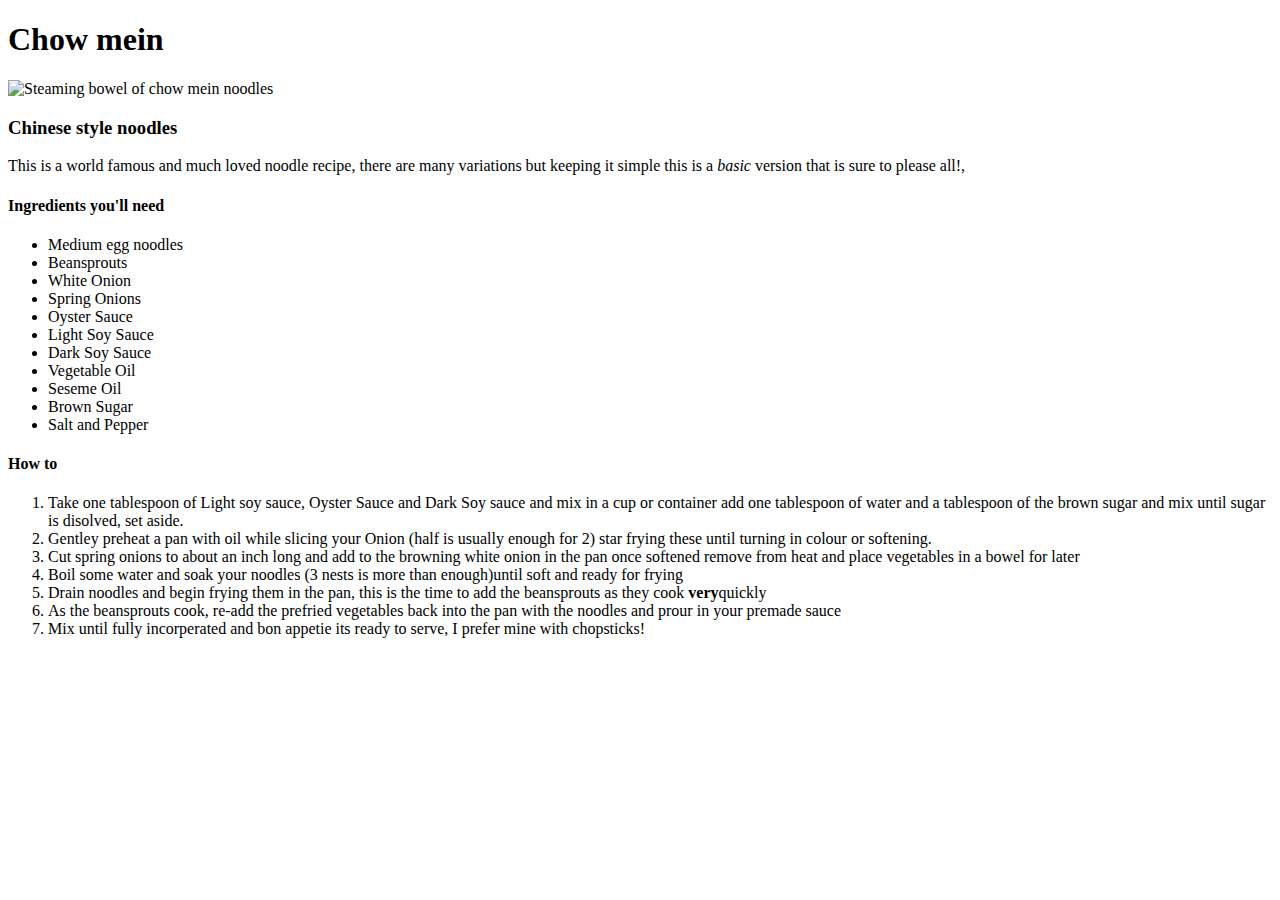
==== recipes/chowmein.html @ 4a9e0acf "body of page fleshed out, image resized. grammar checks required. formatting required." ====
<!DOCTYPE html>
<html lang="en">
<head>
    <meta charset="UTF-8">
    <meta http-equiv="X-UA-Compatible" content="IE=edge">
    <meta name="viewport" content="width=device-width, initial-scale=1.0">
    <title>The Odin "food" Project</title>
</head>
<body>
    <h1>Chow mein</h1>
    <img src="chowmein.jpg"  max width="400"  max height="400" alt="Steaming bowel of chow mein noodles">
    <h3>Chinese style noodles</h3>
    <p>This is a world famous and much loved noodle recipe, there are many variations but keeping it simple this is a <em>basic</em> version that is sure to please all!,</p>
    <h4>Ingredients you'll need</h4>
    <ul>
        <li>Medium egg noodles</li>
        <li>Beansprouts</li>
        <li>White Onion</li>
        <li>Spring Onions</li>
        <li>Oyster Sauce</li>
        <li>Light Soy Sauce</li>
        <li>Dark Soy Sauce</li>
        <li>Vegetable Oil</li>
        <li>Seseme Oil</li>
        <li>Brown Sugar</li>
        <li>Salt and Pepper</li>

    </ul>
    <h4>How to</h4>
        <ol>
            <li>Take one tablespoon of Light soy sauce, Oyster Sauce and Dark Soy sauce and mix in a cup or container add one tablespoon of water and a tablespoon of the brown sugar and mix until sugar is disolved, set aside.</li>
            <li>Gentley preheat a pan with oil while slicing your Onion (half is usually enough for 2) star frying these until turning in colour or softening. </li>
            <li>Cut spring onions to about an inch long and add to the browning white onion in the pan once softened remove from heat and place vegetables in a bowel for later</li>
            <li>Boil some water and soak your noodles (3 nests is more than enough)until soft and ready for frying</li>
            <li>Drain noodles and begin frying them in the pan, this is the time to add the beansprouts as they cook <b>very</b>quickly</li>
            <li>As the beansprouts cook, re-add the prefried vegetables back into the pan with the noodles and prour in your premade sauce</li>
            <li>Mix until fully incorperated and bon appetie its ready to serve, I prefer mine with chopsticks!  </li>
        </ol>
        
</body>
</html>
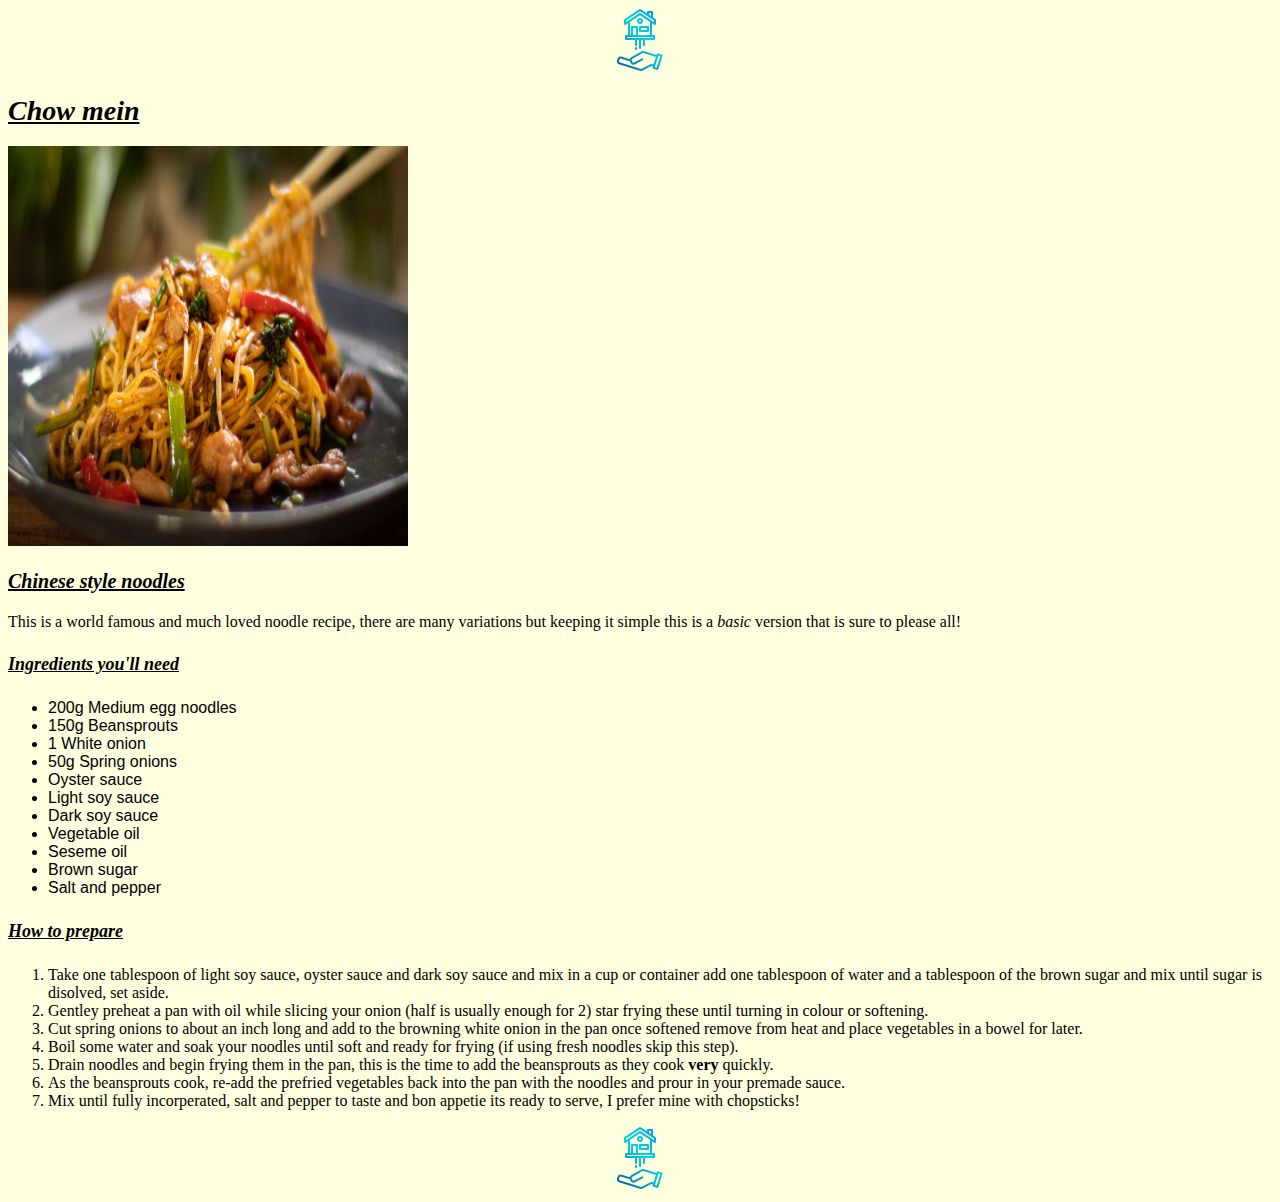
==== commit 897b2f00: "Second Round of Updates, Boarder and padding required, aligne center, give padding diff background" ====
--- a/recipes/chowmein.html
+++ b/recipes/chowmein.html
@@ -4,38 +4,41 @@
     <meta charset="UTF-8">
     <meta http-equiv="X-UA-Compatible" content="IE=edge">
     <meta name="viewport" content="width=device-width, initial-scale=1.0">
-    <title>The Odin "food" Project</title>
+      <link rel="stylesheet" href="../styles.css">
+  <title>Chowmein</title>
+  <aside> <a href="../index.html"><img src="home.png" alt="House Button"></a></aside>
 </head>
 <body>
-    <h1>Chow mein</h1>
-    <img src="chowmein.jpg"  max width="400"  max height="400" alt="Steaming bowel of chow mein noodles">
-    <h3>Chinese style noodles</h3>
-    <p>This is a world famous and much loved noodle recipe, there are many variations but keeping it simple this is a <em>basic</em> version that is sure to please all!,</p>
-    <h4>Ingredients you'll need</h4>
+    <h1 class="title">Chow mein</h1>
+    <img src="chowmein2.jpg"  max width="400" min width="150" max height="400" min height="150" alt="Steaming bowel of chow mein noodles">
+    <h3 class="title2">Chinese style noodles</h3>
+    <p>This is a world famous and much loved noodle recipe, there are many variations but keeping it simple this is a <em>basic</em> version that is sure to please all!</p>
+    <h4 class="title3">Ingredients you'll need</h4>
     <ul>
-        <li>Medium egg noodles</li>
-        <li>Beansprouts</li>
-        <li>White Onion</li>
-        <li>Spring Onions</li>
-        <li>Oyster Sauce</li>
-        <li>Light Soy Sauce</li>
-        <li>Dark Soy Sauce</li>
-        <li>Vegetable Oil</li>
-        <li>Seseme Oil</li>
-        <li>Brown Sugar</li>
-        <li>Salt and Pepper</li>
+        <li>200g Medium egg noodles </li>
+        <li>150g Beansprouts</li>
+        <li>1 White onion</li>
+        <li>50g Spring onions</li>
+        <li>Oyster sauce</li>
+        <li>Light soy sauce</li>
+        <li>Dark soy sauce</li>
+        <li>Vegetable oil</li>
+        <li>Seseme oil</li>
+        <li>Brown sugar</li>
+        <li>Salt and pepper</li>
 
     </ul>
-    <h4>How to</h4>
+    <h4 class="title3">How to prepare</h4>
         <ol>
-            <li>Take one tablespoon of Light soy sauce, Oyster Sauce and Dark Soy sauce and mix in a cup or container add one tablespoon of water and a tablespoon of the brown sugar and mix until sugar is disolved, set aside.</li>
-            <li>Gentley preheat a pan with oil while slicing your Onion (half is usually enough for 2) star frying these until turning in colour or softening. </li>
-            <li>Cut spring onions to about an inch long and add to the browning white onion in the pan once softened remove from heat and place vegetables in a bowel for later</li>
-            <li>Boil some water and soak your noodles (3 nests is more than enough)until soft and ready for frying</li>
-            <li>Drain noodles and begin frying them in the pan, this is the time to add the beansprouts as they cook <b>very</b>quickly</li>
-            <li>As the beansprouts cook, re-add the prefried vegetables back into the pan with the noodles and prour in your premade sauce</li>
-            <li>Mix until fully incorperated and bon appetie its ready to serve, I prefer mine with chopsticks!  </li>
+            <li>Take one tablespoon of light soy sauce, oyster sauce and dark soy sauce and mix in a cup or container add one tablespoon of water and a tablespoon of the brown sugar and mix until sugar is disolved, set aside.</li>
+            <li>Gentley preheat a pan with oil while slicing your onion (half is usually enough for 2) star frying these until turning in colour or softening. </li>
+            <li>Cut spring onions to about an inch long and add to the browning white onion in the pan once softened remove from heat and place vegetables in a bowel for later.</li>
+            <li>Boil some water and soak your noodles until soft and ready for frying (if using fresh noodles skip this step). </li>
+            <li>Drain noodles and begin frying them in the pan, this is the time to add the beansprouts as they cook <b>very</b> quickly.</li>
+            <li>As the beansprouts cook, re-add the prefried vegetables back into the pan with the noodles and prour in your premade sauce.</li>
+            <li>Mix until fully incorperated, salt and pepper to taste and bon appetie its ready to serve, I prefer mine with chopsticks!</li>
         </ol>
         
 </body>
+<footer><aside> <a href="../index.html"><img src="home.png" alt="House Button"></a></aside></footer>
 </html>
--- a/styles.css
+++ b/styles.css
@@ -0,0 +1,30 @@
+.title,
+.title2,
+.title3    {font-family: "Times New Roman", sans-serif;
+            font-weight: bold;
+            font-style: oblique;
+            color:black;
+            text-decoration: underline;
+            }   
+
+.title     {font-size: 28px;
+            }
+
+.title2    {font-size: 20px;
+            }
+
+.title3    {font-size: 18px;
+            }
+
+aside      {text-align: center;
+            }
+
+
+ul         {font-family: Arial, Helvetica, sans-serif;
+            }
+
+ol,p       {font-family: 'Times New Roman', Times, serif, sans-serif;
+            }
+
+*          {background-color:#FFFFE0;
+            }
